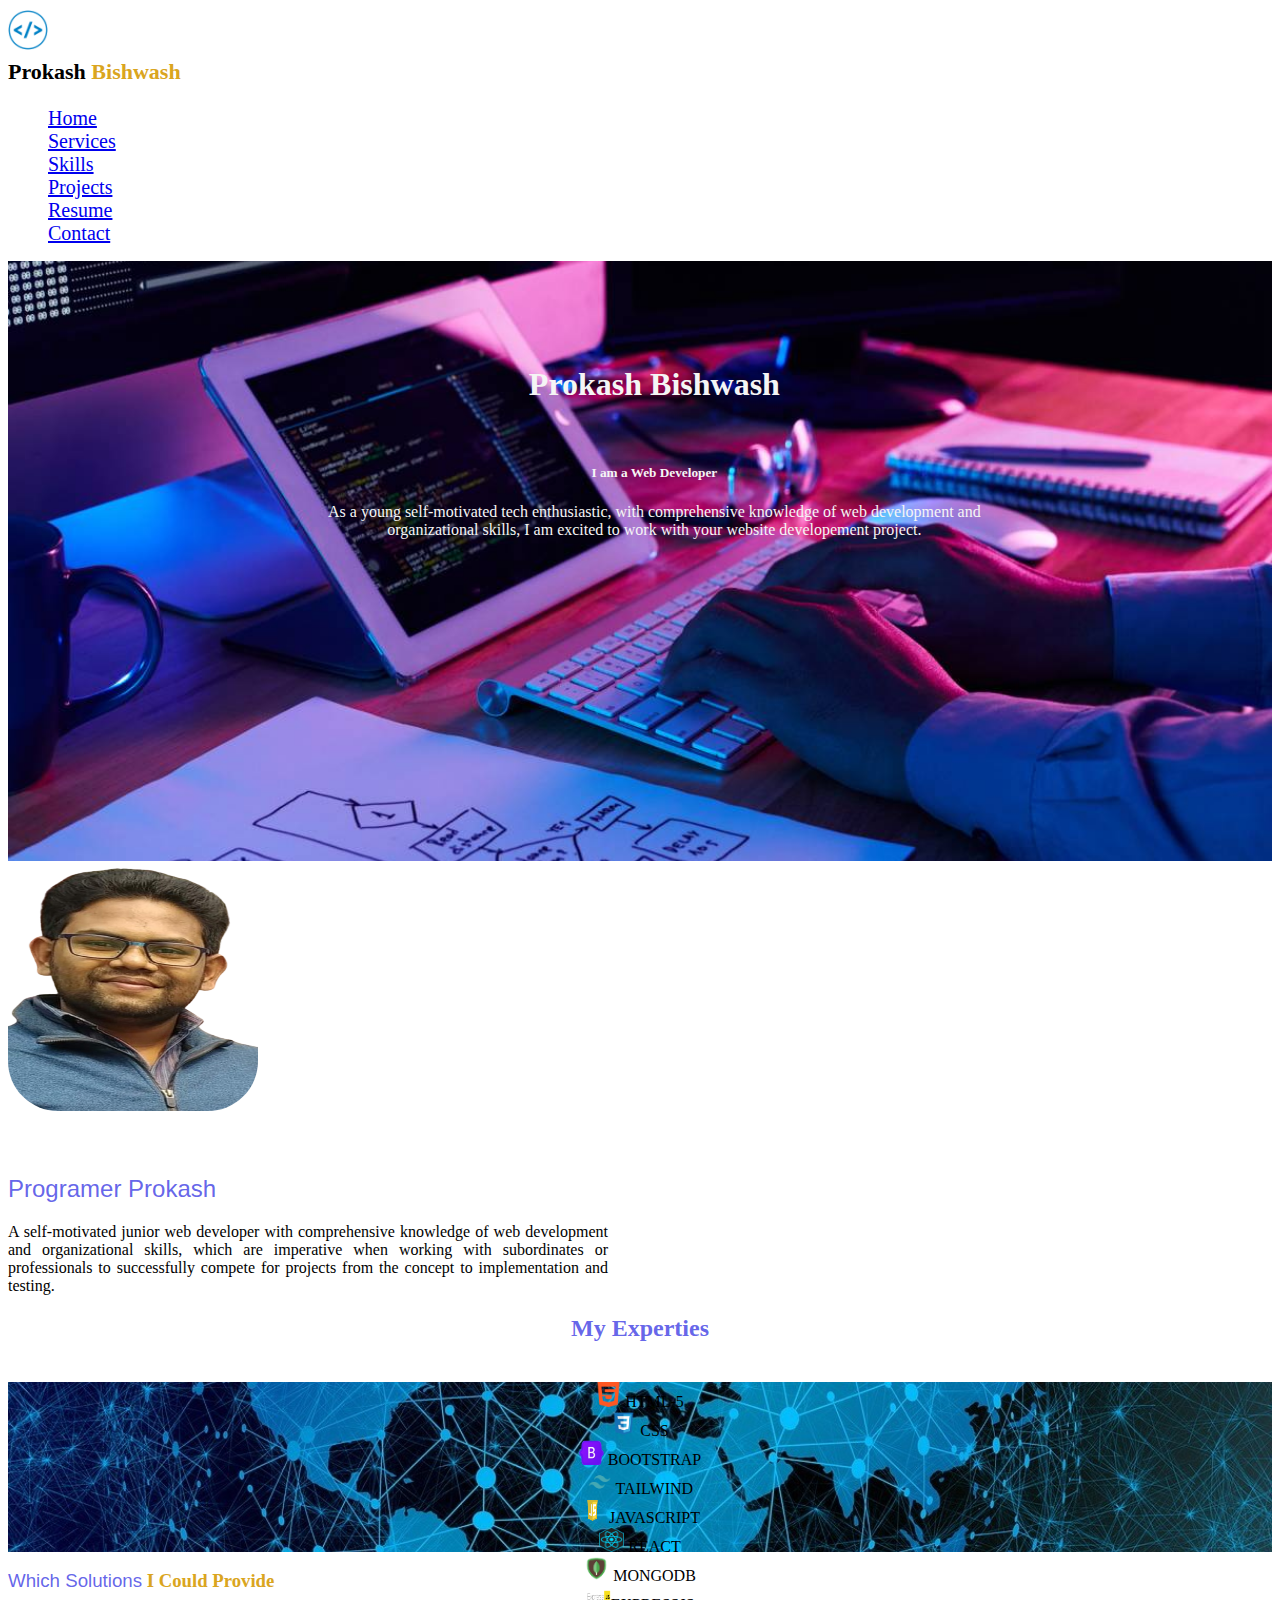
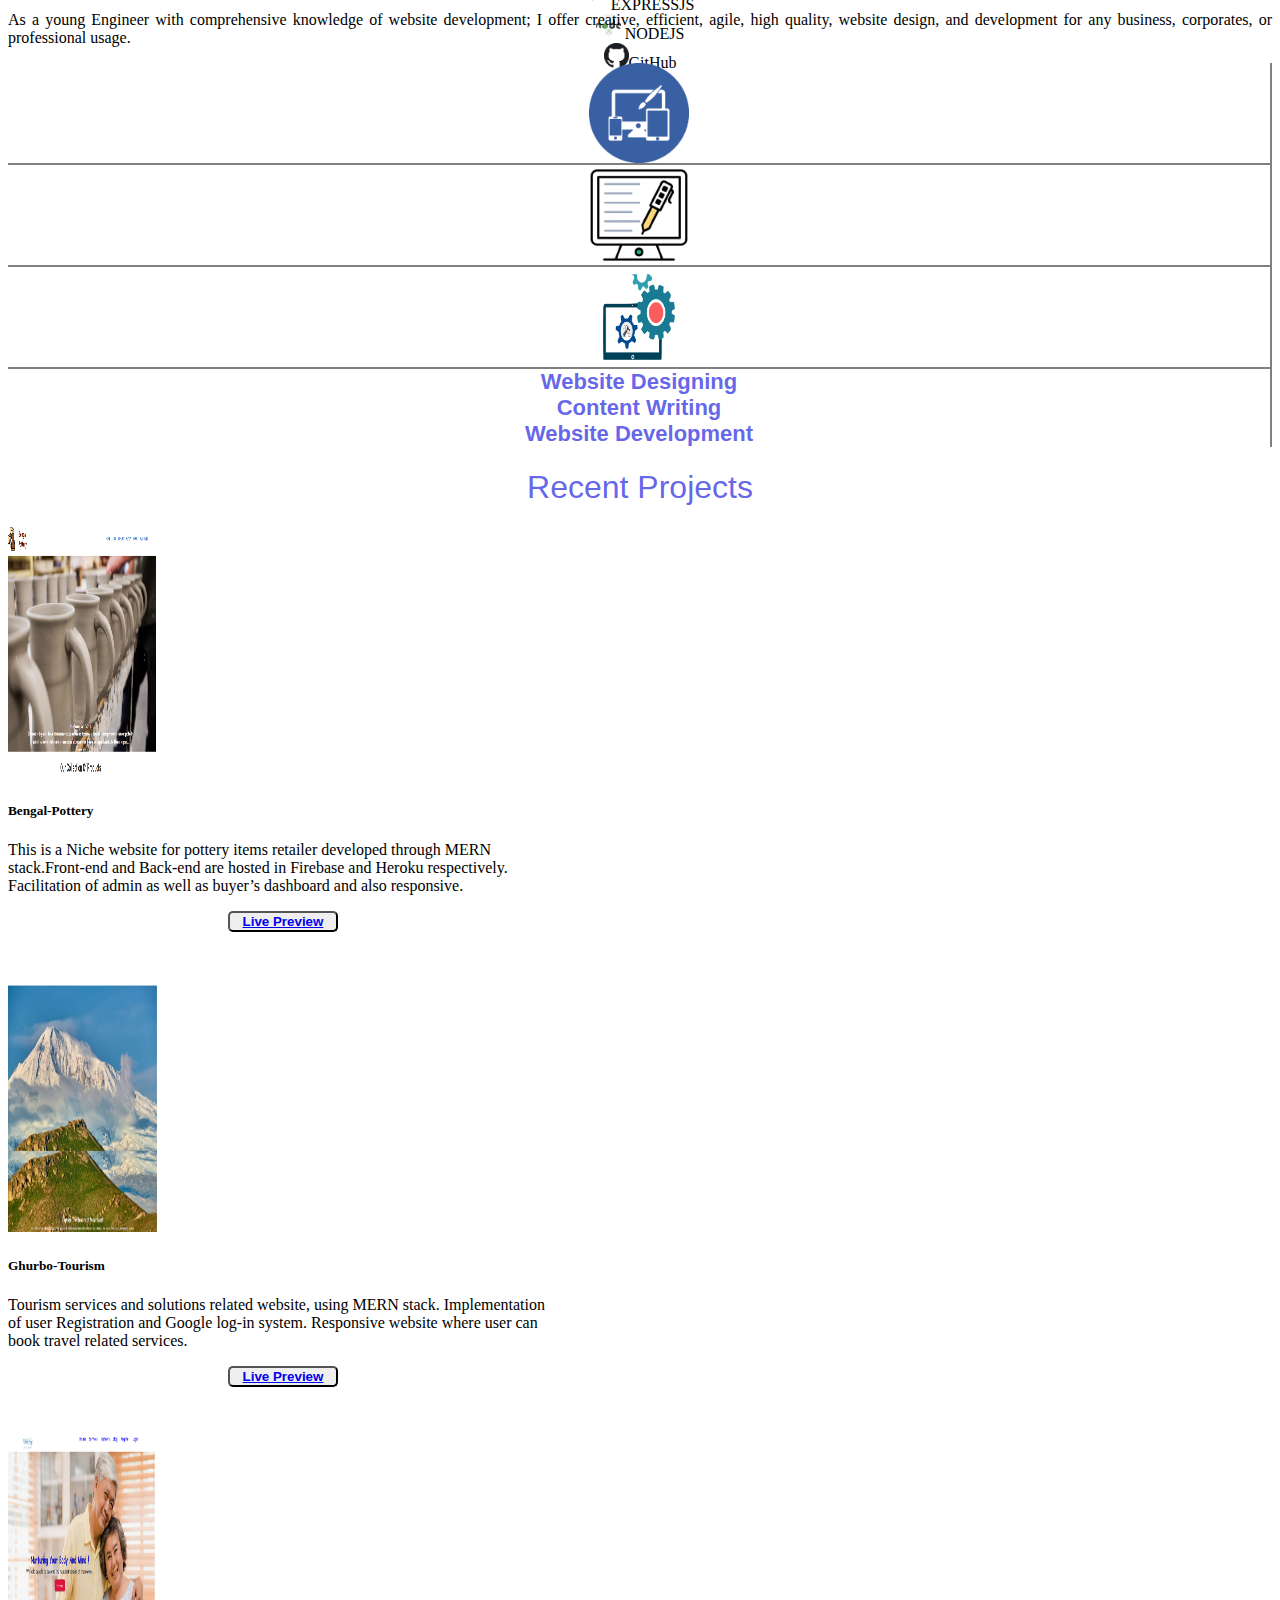
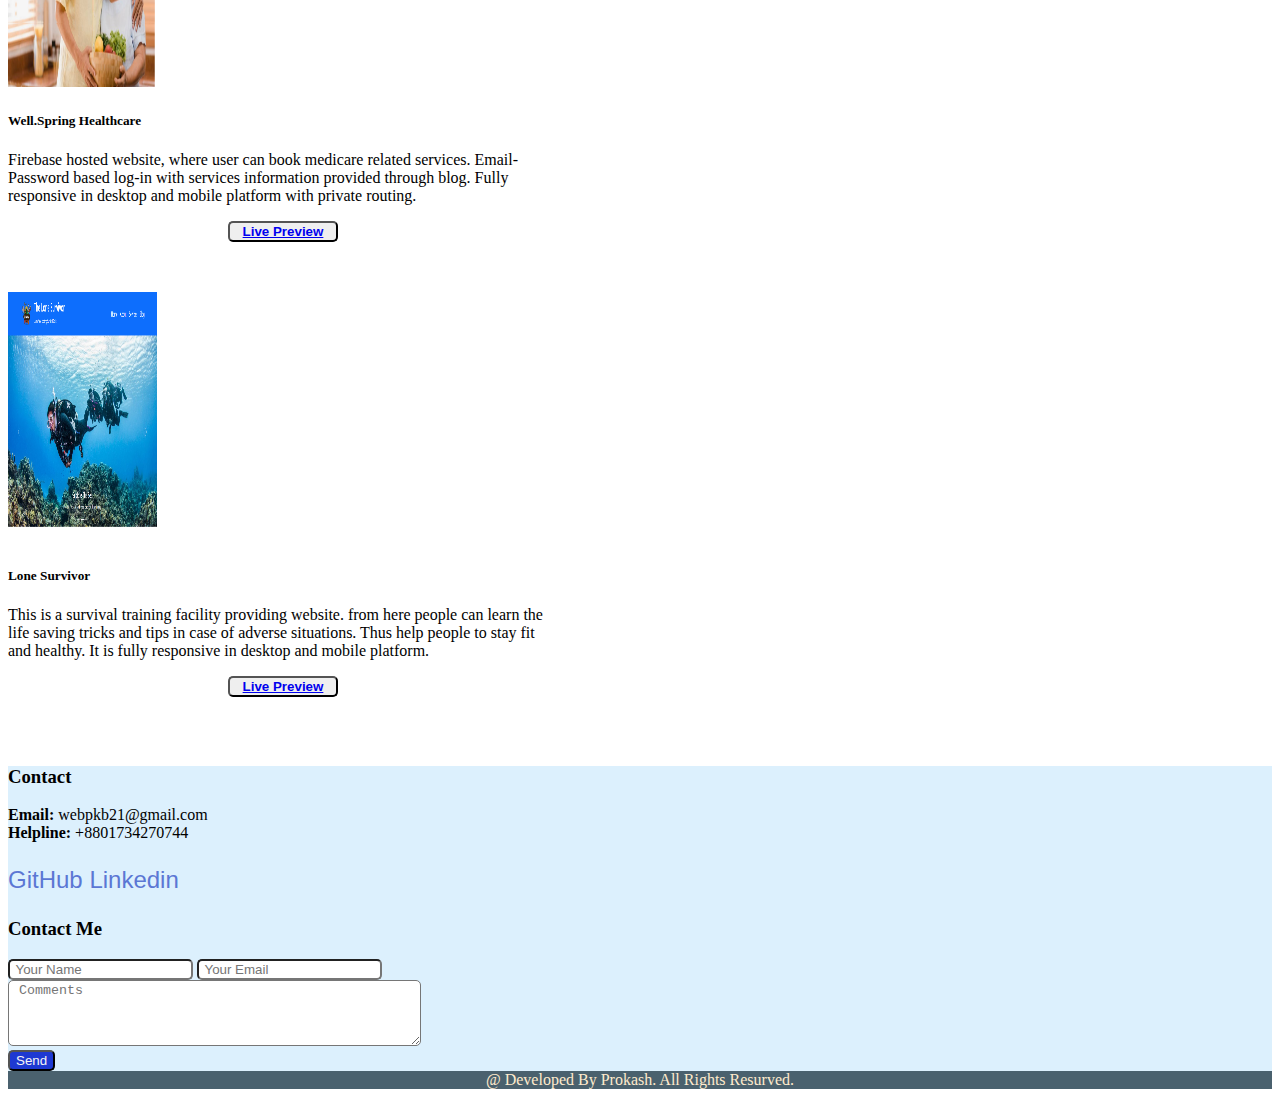
==== index.html @ af4b5c61 "first commit" ====
<!DOCTYPE html>
<html lang="en">

<head>
    <meta charset="UTF-8">
    <meta http-equiv="X-UA-Compatible" content="IE=edge">
    <meta name="viewport" content="width=device-width, initial-scale=1.0">
    <title>Portfolio</title>
    <!-- Bootstrap -->
    <link href="https://cdn.jsdelivr.net/npm/bootstrap@5.1.3/dist/css/bootstrap.min.css" rel="stylesheet"
        integrity="sha384-1BmE4kWBq78iYhFldvKuhfTAU6auU8tT94WrHftjDbrCEXSU1oBoqyl2QvZ6jIW3" crossorigin="anonymous">
    <!-- font-awesome -->
    <link rel="stylesheet" href="https://use.fontawesome.com/releases/v5.15.4/css/all.css"
        integrity="sha384-DyZ88mC6Up2uqS4h/KRgHuoeGwBcD4Ng9SiP4dIRy0EXTlnuz47vAwmeGwVChigm" crossorigin="anonymous">
    <!-- custom-css -->
    <link rel="stylesheet" href="style.css">
</head>

<body>
    <header class="">
        <section class="container  ">
            <div class="row my-2">
                <div class="d-flex justify-content-end  ">
                    <div class="col-lg-3 col-md-4 d-flex ">
                        <div>
                            <img class="logo"
                                src="img/png-transparent-web-development-web-design-software-development-web-developer-web-design-blue-angle-web-design-thumbnail-removebg-preview.png"
                                alt="">
                        </div>
                        <div>
                            <p class="dev-name">Prokash <span class="dev-surname">Bishwash</span></p>
                        </div>

                    </div>
                    <div class="col-lg-9 col-md-8">
                        <nav class="nav justify-content-end ">
                            <ul class="nav-list d-flex  ">
                                <li class="nav-item"><a href="#home" class="nav-link">Home</a></li>
                                <!-- <li class="nav-item"><a href="#" class="nav-link">About</a></li> -->
                                <li class="nav-item"><a href="#services" class="nav-link">Services</a></li>
                                <li class="nav-item"><a href="#skills" class="nav-link">Skills</a></li>
                                <li class="nav-item"><a href="#projects" class="nav-link">Projects</a></li>
                                <li class="nav-item"><a href="/RevisedResume.pdf" class="nav-link"
                                        download="RevisedResume">Resume</a>
                                </li>

                                <!-- <li class="nav-item"><a href="/RevisedResume.pdf" class="nav-link">Resume</a></li> -->
                                <li class="nav-item"><a href="#contact" class="nav-link">Contact</a></li>

                            </ul>
                        </nav>
                    </div>
                </div>
            </div>
        </section>
    </header>

    <!-- Introduction -->

    <section class=" banner" id="home">


        <div class="section-intro">
            <h1><strong>Prokash Bishwash</strong></h1><br>
            <h5>I am a Web Developer</h5>
            <p>As a young self-motivated tech enthusiastic, with comprehensive knowledge of web development and <br>
                organizational skills, I am excited to work with your website developement project.</p>
        </div>
        <!-- <p class="section-title-intro"> Junior Web Developer</p> -->

    </section>

    <!-- About -->
    <section id="about">
        <div class=" container my-5  ">
            <div class="row d-flex justify-content-center">
                <div class="col-lg-4 pt-4 ">
                    <div>
                        <img class="about-img" src="img/about.png" alt="">
                    </div>

                </div>
                <div class="col-lg-6 pt-4 about-text">
                    <h2 class="about-title"> Programer Prokash</h2>
                    <p style="width:600px">A self-motivated junior web developer with comprehensive knowledge of web
                        development and
                        organizational skills, which are imperative when working with subordinates or professionals to
                        successfully compete for projects from the concept to implementation and testing.</p>
                </div>
            </div>
        </div>
    </section>

    <!-- skills -->
    <section id="skills">

        <div class="">
            <h2 style=" text-align: center;padding-bottom: 20px;color: rgba(76, 76, 230, 0.863);">My Experties</h2>
            <div class="skill-bg">
                <div class=" container">
                    <div class="row row-cols-2 row-cols-lg-5 g-2 g-lg-3">
                        <div class="col">
                            <div class="p-3 border bg-light skill-field">
                                <img class="skill-icon" src="/img/html.png" alt="" /> HTML-5
                            </div>
                        </div>
                        <div class="col">
                            <div class="p-3 border bg-light skill-field">
                                <img class="skill-icon" src="/img/css-removebg-preview.png" alt="" /> CSS
                            </div>
                        </div>
                        <div class="col">
                            <div class="p-3 border bg-light skill-field">
                                <img class="skill-icon" src="/img/bs-removebg-preview.png" alt="" /> BOOTSTRAP
                            </div>
                        </div>
                        <div class="col">
                            <div class="p-3 border bg-light skill-field">
                                <img class="skill-icon" src="/img/tailwind-removebg-preview.png" alt="" /> TAILWIND
                            </div>
                        </div>
                        <div class="col">
                            <div class="p-3 border bg-light skill-field">
                                <img class="skill-icon" src="/img/js-removebg-preview.png" alt="" /> JAVASCRIPT
                            </div>
                        </div>
                        <div class="col">
                            <div class="p-3 border bg-light skill-field">
                                <img class="skill-icon" src="/img/react-removebg-preview.png" alt="" /> REACT
                            </div>
                        </div>
                        <div class="col">
                            <div class="p-3 border bg-light skill-field">
                                <img class="skill-icon" src="/img/mongodb-removebg-preview.png" alt="" /> MONGODB
                            </div>
                        </div>
                        <div class="col">
                            <div class="p-3 border bg-light skill-field">
                                <img class="skill-icon" src="/img/express-removebg-preview.png" alt="" />EXPRESSJS
                            </div>
                        </div>
                        <div class="col">
                            <div class="p-3 border bg-light skill-field">
                                <img class="skill-icon" src="/img/node-removebg-preview.png" alt="" /> NODEJS
                            </div>
                        </div>
                        <div class="col">
                            <div class="p-3 border bg-light skill-field">
                                <img class="skill-icon" src="/img/git.png" alt="" />GitHub
                            </div>
                        </div>
                    </div>
                </div>
                <div>

                </div>
            </div>
        </div>
    </section>

    <!-- services -->
    <section id="services">
        <div class="container">


            <div class=" row">
                <div class="d-flex m-5">
                    <div class="col-md-6 mt-5">
                        <h3> <span class="about-title">Which Solutions</span> <span class="dev-surname">I Could
                                Provide</span></h3>
                        <p class="text-start ">As a young Engineer with comprehensive knowledge of website development;
                            I offer creative, efficient, agile, high quality, website design, and development for any
                            business, corporates, or professional usage. </p>
                    </div>
                    <div class="col-md-6 ms-4">
                        <div class="row">

                            <div class="col-lg-4 p-img"><img class="service-img"
                                    src="/img/dynamic-website-designing-removebg-preview.png" alt="" /></div>
                            <div class="col-lg-4 p-img"><img class="service-img" src="/img/content-removebg-preview.png"
                                    alt="" /></div>
                            <div class="col-lg-4 p-img-middle p-img"><img class="service-img"
                                    src="/img/web-dev-removebg-preview.png" alt="" /></div>
                            <div class="col-lg-4 p-img-middle">Website Designing</div>
                            <div class="col-lg-4 p-img-middle">Content Writing</div>
                            <div class="col-lg-4 p-img-middle">Website Development</div>


                        </div>
                    </div>
                </div>
            </div>
        </div>
        </div>
    </section>

    <!-- My projetcs -->
    <section id="projects">
        <div class="container">
            <h1 span class="about-title skill-title">Recent Projects</h1>
            <div class="row row-cols-1 row-cols-md-2 g-4 my-5">
                <div class="col">
                    <div class="card ">
                        <img class="img-fluid w-100 project-img"
                            src="/img/projects/screenshot-bengal-pottery.web.app-2021.11.29-21_06_25.png"
                            class="card-img-top" alt="...">
                        <div class="card-body">
                            <h5 class="card-title">Bengal-Pottery</h5>
                            <p class="card-text"> This is a Niche website for pottery items retailer developed through
                                MERN stack.Front-end and Back-end are hosted in Firebase and Heroku respectively.
                                Facilitation of admin as well as buyer’s dashboard and also responsive.</p>
                        </div>

                        <!-- <button class="btn btn-success" onclick="https://bengal-pottery.web.app/">Live Preview</button> -->
                        <button class="project-btn"> <a href="https://bengal-pottery.web.app/">Live Preview</a>
                        </button>

                        <!-- <div class="project-btn">
                            <button>Live Preview</button>
                        </div> -->
                    </div>
                </div>
                <div class="col">
                    <div class="card ">
                        <img class="img-fluid w-100 project-img"
                            src="/img/projects/screenshot-ghurbo-client.web.app-2021.11.29-21_28_15.png"
                            class="card-img-top" alt="...">
                        <div class="card-body">
                            <h5 class="card-title">Ghurbo-Tourism</h5>
                            <p class="card-text"> Tourism services and solutions related website, using MERN stack.
                                Implementation of user Registration and Google log-in system. Responsive website where
                                user can book travel related services. </p>
                        </div>

                        <!-- <button class="btn btn-success" onclick="https://bengal-pottery.web.app/">Live Preview</button> -->
                        <button class="project-btn"> <a href="https://ghurbo-client.web.app/">Live Preview</a>
                        </button>

                        <!-- <div class="project-btn">
                            <button>Live Preview</button>
                        </div> -->
                    </div>
                </div>
                <div class="col">
                    <div class="card ">
                        <img class="img-fluid w-100 project-img"
                            src="/img/projects/screenshot-assignment-10-36550.web.app-2021.11.29-21_27_43.png"
                            class="card-img-top" alt="...">
                        <div class="card-body">
                            <h5 class="card-title">Well.Spring Healthcare</h5>
                            <p class="card-text"> Firebase hosted website, where user can book medicare related
                                services. Email-Password based log-in with services information provided through blog.
                                Fully responsive in desktop and mobile platform with private routing. </p>
                        </div>

                        <!-- <button class="btn btn-success" onclick="https://bengal-pottery.web.app/">Live Preview</button> -->
                        <button class="project-btn"> <a href="https://assignment-10-36550.web.app/">Live Preview</a>
                        </button>

                        <!-- <div class="project-btn">
                            <button>Live Preview</button>
                        </div> -->
                    </div>
                </div>
                <div class="col">
                    <div class="card ">
                        <img class="img-fluid w-100 project-img"
                            src="/img/projects/screenshot-wizardly-torvalds-6a444e.netlify.app-2021.11.29-21_32_55.png"
                            class="card-img-top" alt="...">
                        <div class="card-body">
                            <h5 class="card-title">Lone Survivor</h5>
                            <p class="card-text"> This is a survival training facility providing website. from here
                                people can learn the life saving tricks and tips in case of adverse situations. Thus
                                help people to stay fit and healthy. It is fully responsive in desktop and mobile
                                platform.</p>
                        </div>

                        <!-- <button class="btn btn-success" onclick="https://bengal-pottery.web.app/">Live Preview</button> -->
                        <button class="project-btn"> <a href="https://wizardly-torvalds-6a444e.netlify.app/">Live
                                Preview</a>
                        </button>

                        <!-- <div class="project-btn">
                            <button>Live Preview</button>
                        </div> -->
                    </div>
                </div>

            </div>
        </div>


        <!-- Footer -->
        <section id="contact">
            <div class="footer-container">
                <div class=" container  ">
                    <div class="row">

                        <div class="col-lg-6 pt-4">
                            <h3>Contact</h3>
                            <p>
                                <strong>Email:</strong> webpkb21@gmail.com<br />
                                <strong> Helpline:</strong> +8801734270744
                            </p>
                            <p class="footer-social-media ">
                                <span class="align-middle"> <a class="profile-link"
                                        href="https://github.com/pokhbis">GitHub</a> </span>

                                <span class=""> <a class="profile-link"
                                        href="https://www.linkedin.com/in/prokash-bishwash-31932418b/">Linkedin</a>
                                </span>
                            </p>
                        </div>
                        <div class="col-lg-6 pt-4">
                            <div class="">

                                <h3>Contact Me</h3>
                                <div>
                                    <form method="POST" enctype="text/plain"
                                        action="https://formsubmit.co/webpkb@gmail.com">
                                        <input class="footer-input mt-1" type="text" name="" id=""
                                            placeholder=" Your Name" required />
                                        <input class="footer-input mt-1" type="email" name="" id=""
                                            placeholder=" Your Email" required />
                                    </form>
                                </div>

                                <div>
                                    <textarea class="footer-input mt-1" id="w3review" name="w3review" rows="4" cols="49"
                                        placeholder=" Comments"></textarea>
                                </div>
                                <button class="contact-btn mb-2">Send</button>
                            </div>
                        </div>



                    </div>
                </div>
            </div>
            <div class="footer-end pb-3"> @ Developed By Prokash. All Rights Resurved.</div>
            </div>
        </section>


        <!-- Js -->
        <script src="https://cdn.jsdelivr.net/npm/bootstrap@5.1.3/dist/js/bootstrap.bundle.min.js"
            integrity="sha384-ka7Sk0Gln4gmtz2MlQnikT1wXgYsOg+OMhuP+IlRH9sENBO0LRn5q+8nbTov4+1p"
            crossorigin="anonymous"></script>
</body>

</html>
---- style.css ----
.header-link{
    text-decoration: none;
}
.logo{
    height: 40px;
    width: 40px;
    margin-top: 2px;
}
.nav-item{
    font-size: 20px;
    font-weight: 500;
    cursor: pointer;
    text-decoration: none;
}
.header-options:hover{
    color:rgb(20, 19, 19);
}
.nav-list{
    list-style-type: none;
}
.dev-name{
margin-top: 5px;
font-size: 22px;
font-weight: 600;
}
.dev-surname{
    color: goldenrod;
}

  .banner{
    width: 100%; 
    height: 600px;
    background-image: url(img/banner\ \(1\).jpg);
    background-repeat: no-repeat;
    background-position: center;
    background-size: cover;
   
  }
  .section-intro{
    text-align:center;
    color:whitesmoke;
    font-weight: 400;
    margin: 0;
    position: absolute;
    top: 50%;
    -ms-transform: translateY(-50%);
    transform: translateY(-50%);
    margin-left: 25%;
  }
  .footer-container{
    background-color: rgb(220, 240, 253);
}


.footer-social-media{
    list-style: none;
    font-size: 24px;
    font-weight: 400;
    font-family:Verdana, Geneva, Tahoma, sans-serif;
}
.icon-img{
    width: 30px;
    height: 30px;
    cursor: pointer;
}

.footer-input{
border-radius: 5px;
}
.footer-end{
    text-align: center;
    background-color: rgb(74, 97, 110);
    color: blanchedalmond;
}
.profile-link{
    text-decoration: none;
    color: rgb(91, 119, 212);
    cursor: pointer;
}

.contact-btn{
    color:whitesmoke;
    background-color: rgb(30, 57, 210);
    border-radius: 5px;
}
.about-img{
    width: 250px;
    height: 250px;
    border-radius: 20%;
    margin-bottom: 10px;
}
.about-title{
    font-family:Verdana, Geneva, Tahoma, sans-serif;
    font-weight: 500;
color: rgba(76, 76, 230, 0.863);
}
.about-text{
    margin-top: 50px;
    text-align: justify;
}
.skill-title{
    text-align: center;
}
.icon-img{
    width: 20px;
    height: 20px;
}

.skill-icon{
    width: 25px;
    height: 25px;
}
.skill-field{
    text-align: center;
    transition: 0.5s;
}

.skill-field:hover{
box-shadow: 2px 5px 7px gray;
}
.skill-bg{
    width: 100%; 
    height: 170px;
    background-image: url(img/Meaningful-Connectivity.jpg);
    background-repeat: no-repeat;
    background-position: center;
    background-size: cover;
}
.p-img{
    border-bottom: 2px solid gray;
    border-right: 2px solid gray;
  
}
.p-img-middle{
    font-size: 22px;
    font-weight: 600;
    font-family: Verdana, Geneva, Tahoma, sans-serif;
    color:  rgba(76, 76, 230, 0.863);
    text-align: center;
   cursor: pointer;
    border-right: 2px solid gray;
}
.service-img{
    width: 100px;
    height: 100px;
    display: block;
  margin-left: auto;
  margin-right: auto;
  cursor: pointer;
}
.text-start{
    text-align: justify;
}
.project-img{
    width: 150px;
    height: 250px;
}
.project-btn{
    color:whitesmoke;
    border-radius: 5px;
    text-align: center;  
    width: 20%;
    margin-left: 40%;
    margin-right: 40%;
    text-decoration-style: none;
    font-weight: 600;
}
.card{
    padding-bottom: 5px;
    width: 550px;
    height: 450px;
}
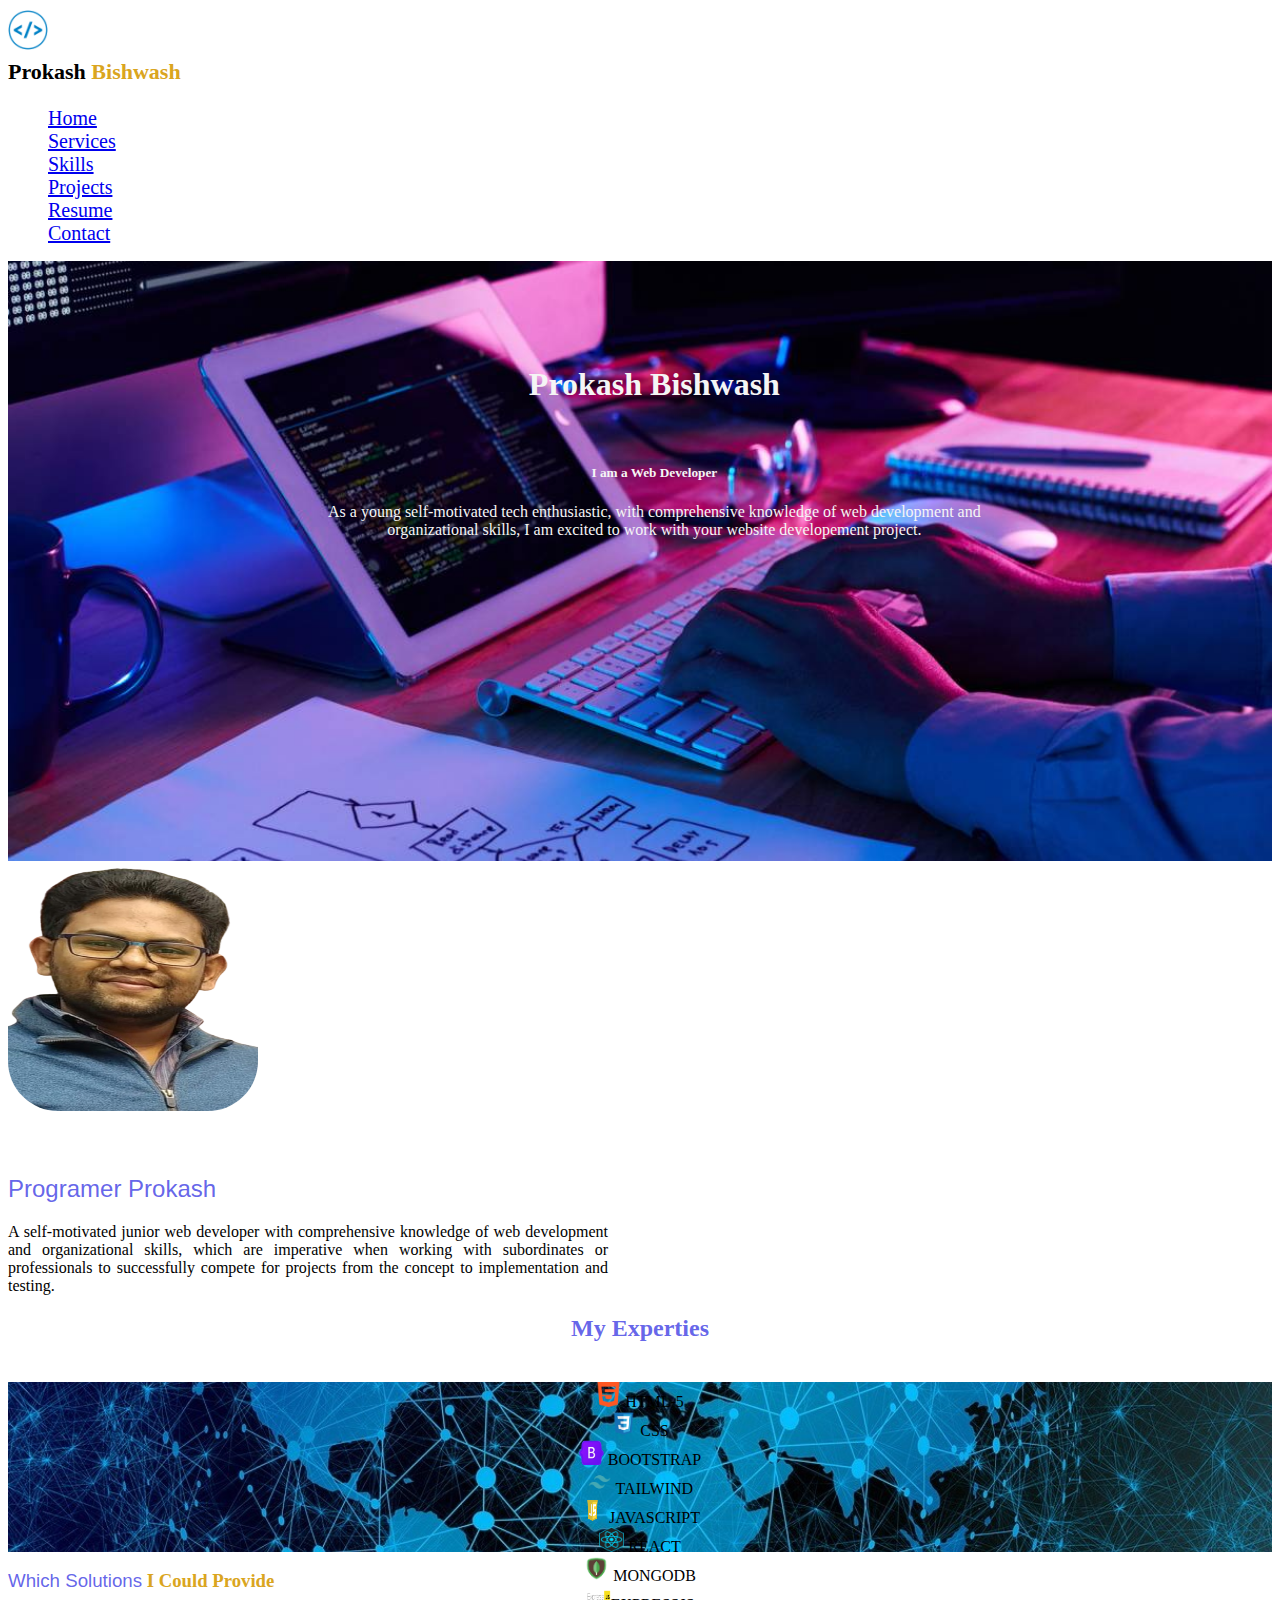
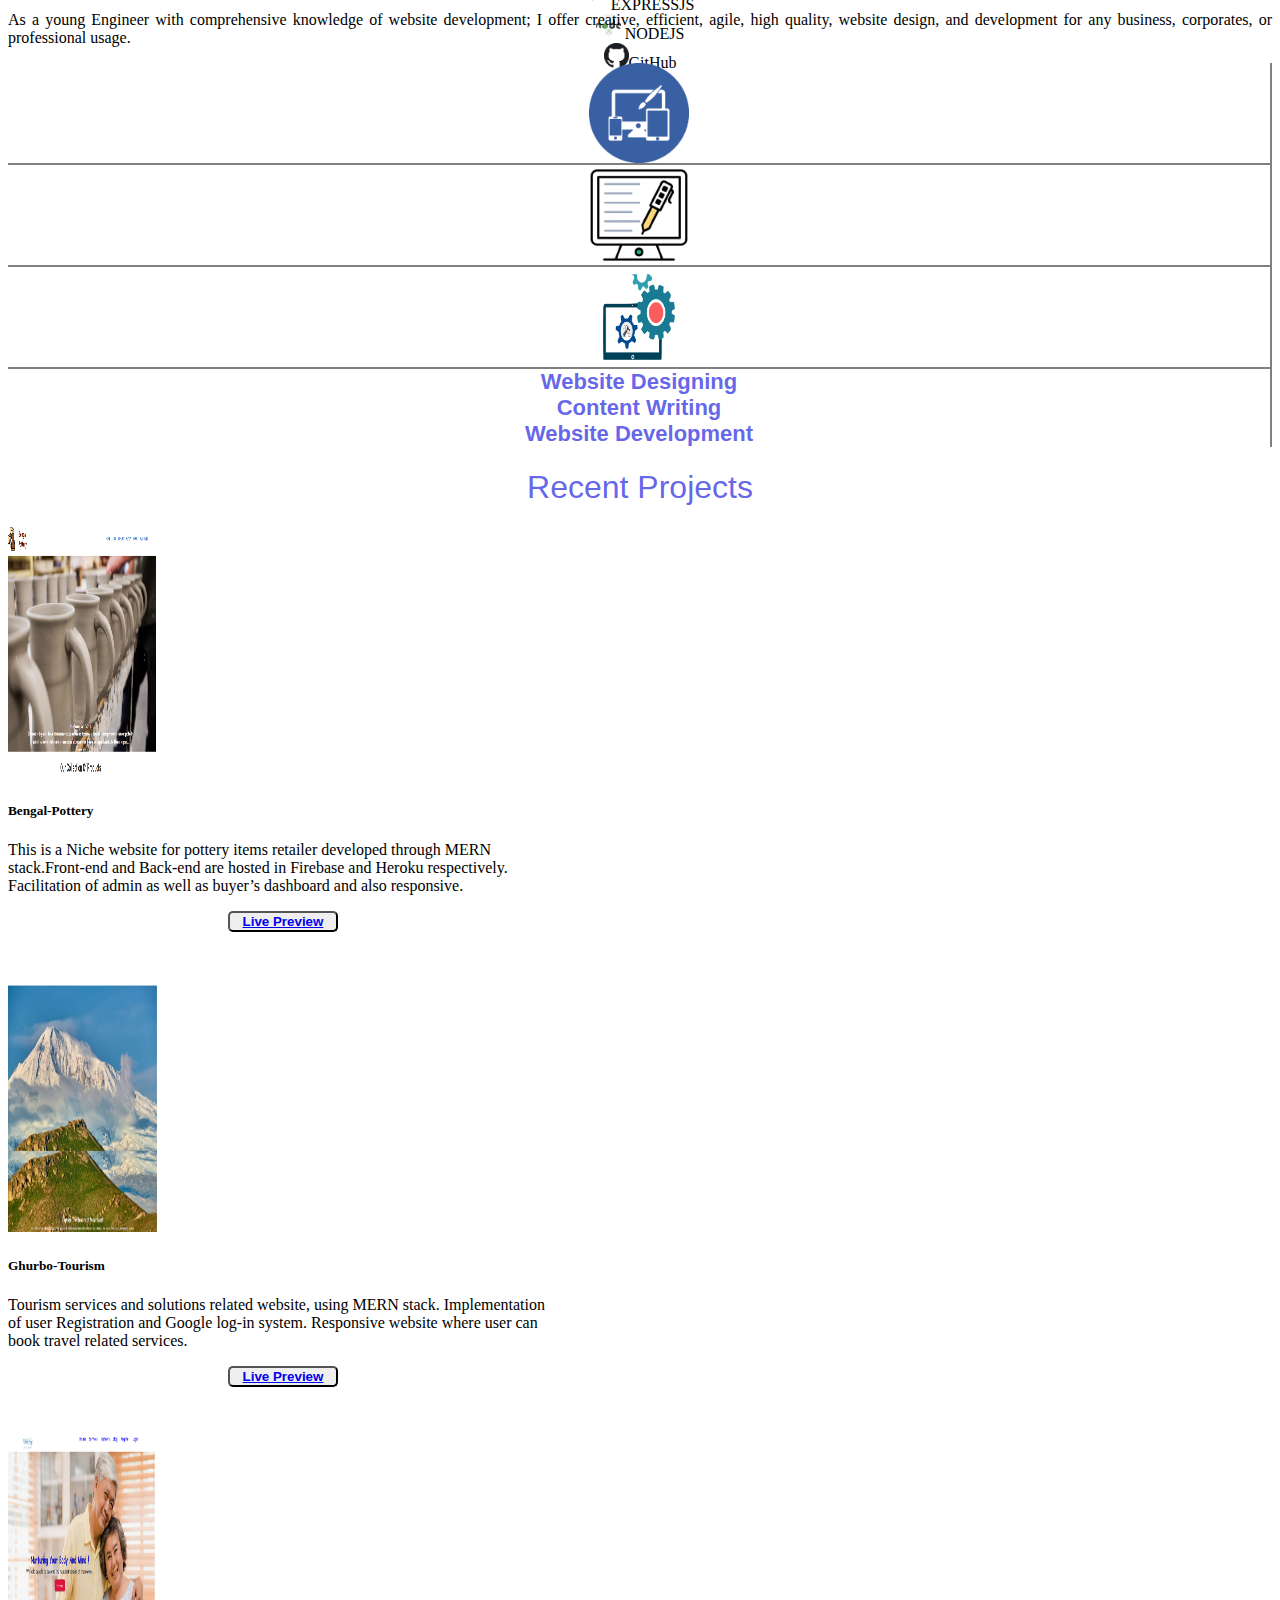
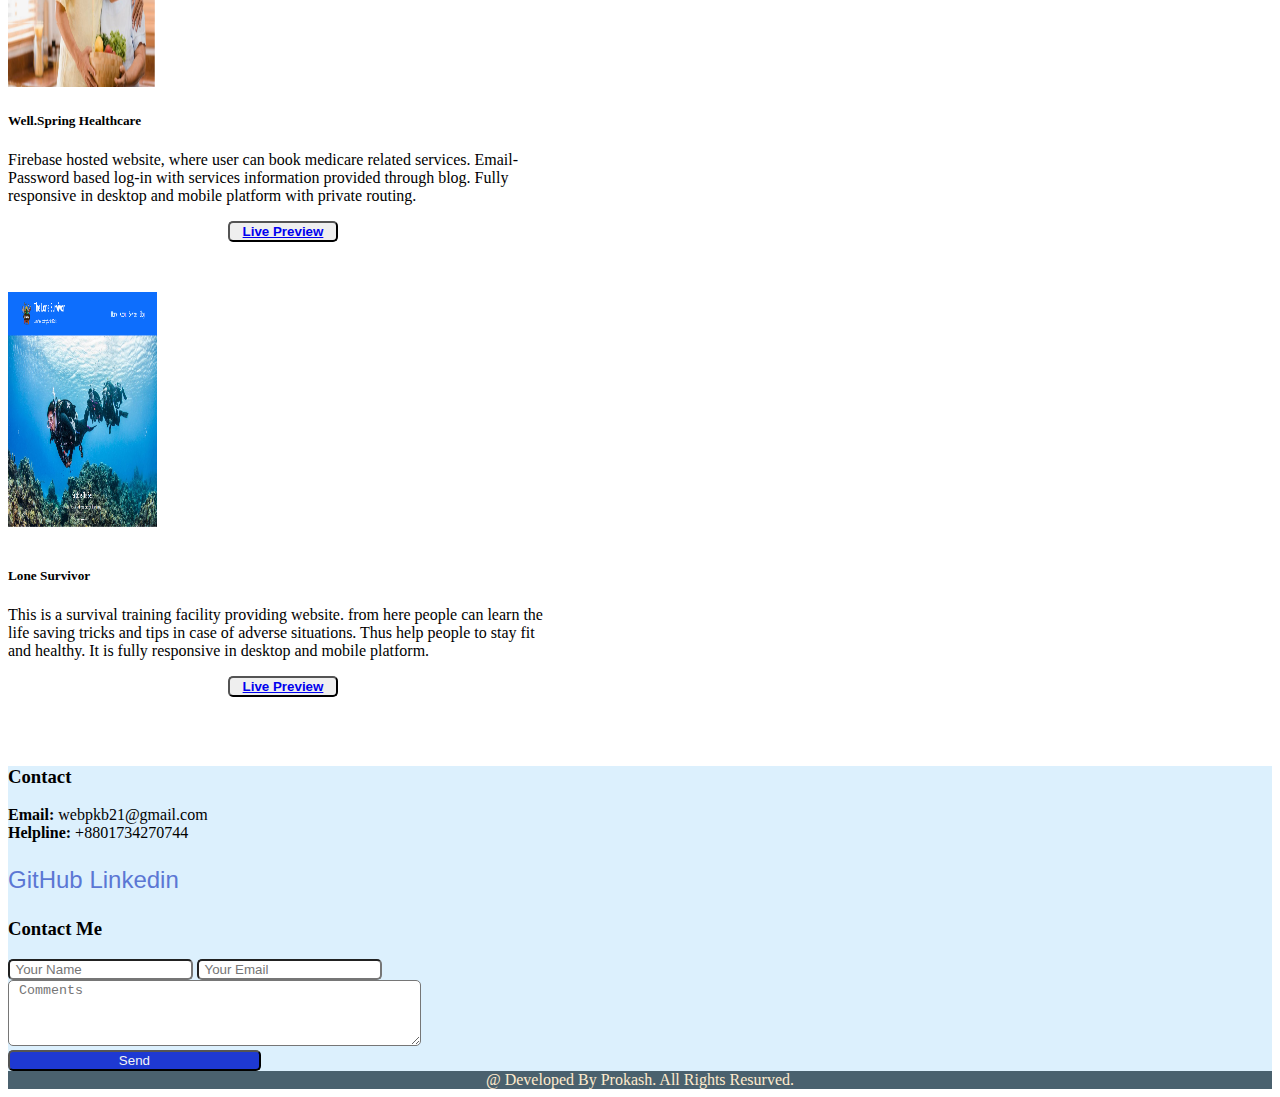
==== commit ec22888b: "contact-form" ====
--- a/index.html
+++ b/index.html
@@ -316,8 +316,7 @@
 
                                 <h3>Contact Me</h3>
                                 <div>
-                                    <form method="POST" enctype="text/plain"
-                                        action="https://formsubmit.co/webpkb@gmail.com">
+                                    <form method="POST" action="https://formspree.io/f/xeqnjlzk">
                                         <input class="footer-input mt-1" type="text" name="" id=""
                                             placeholder=" Your Name" required />
                                         <input class="footer-input mt-1" type="email" name="" id=""
--- a/style.css
+++ b/style.css
@@ -82,6 +82,7 @@
     color:whitesmoke;
     background-color: rgb(30, 57, 210);
     border-radius: 5px;
+    width: 20%;
 }
 .about-img{
     width: 250px;
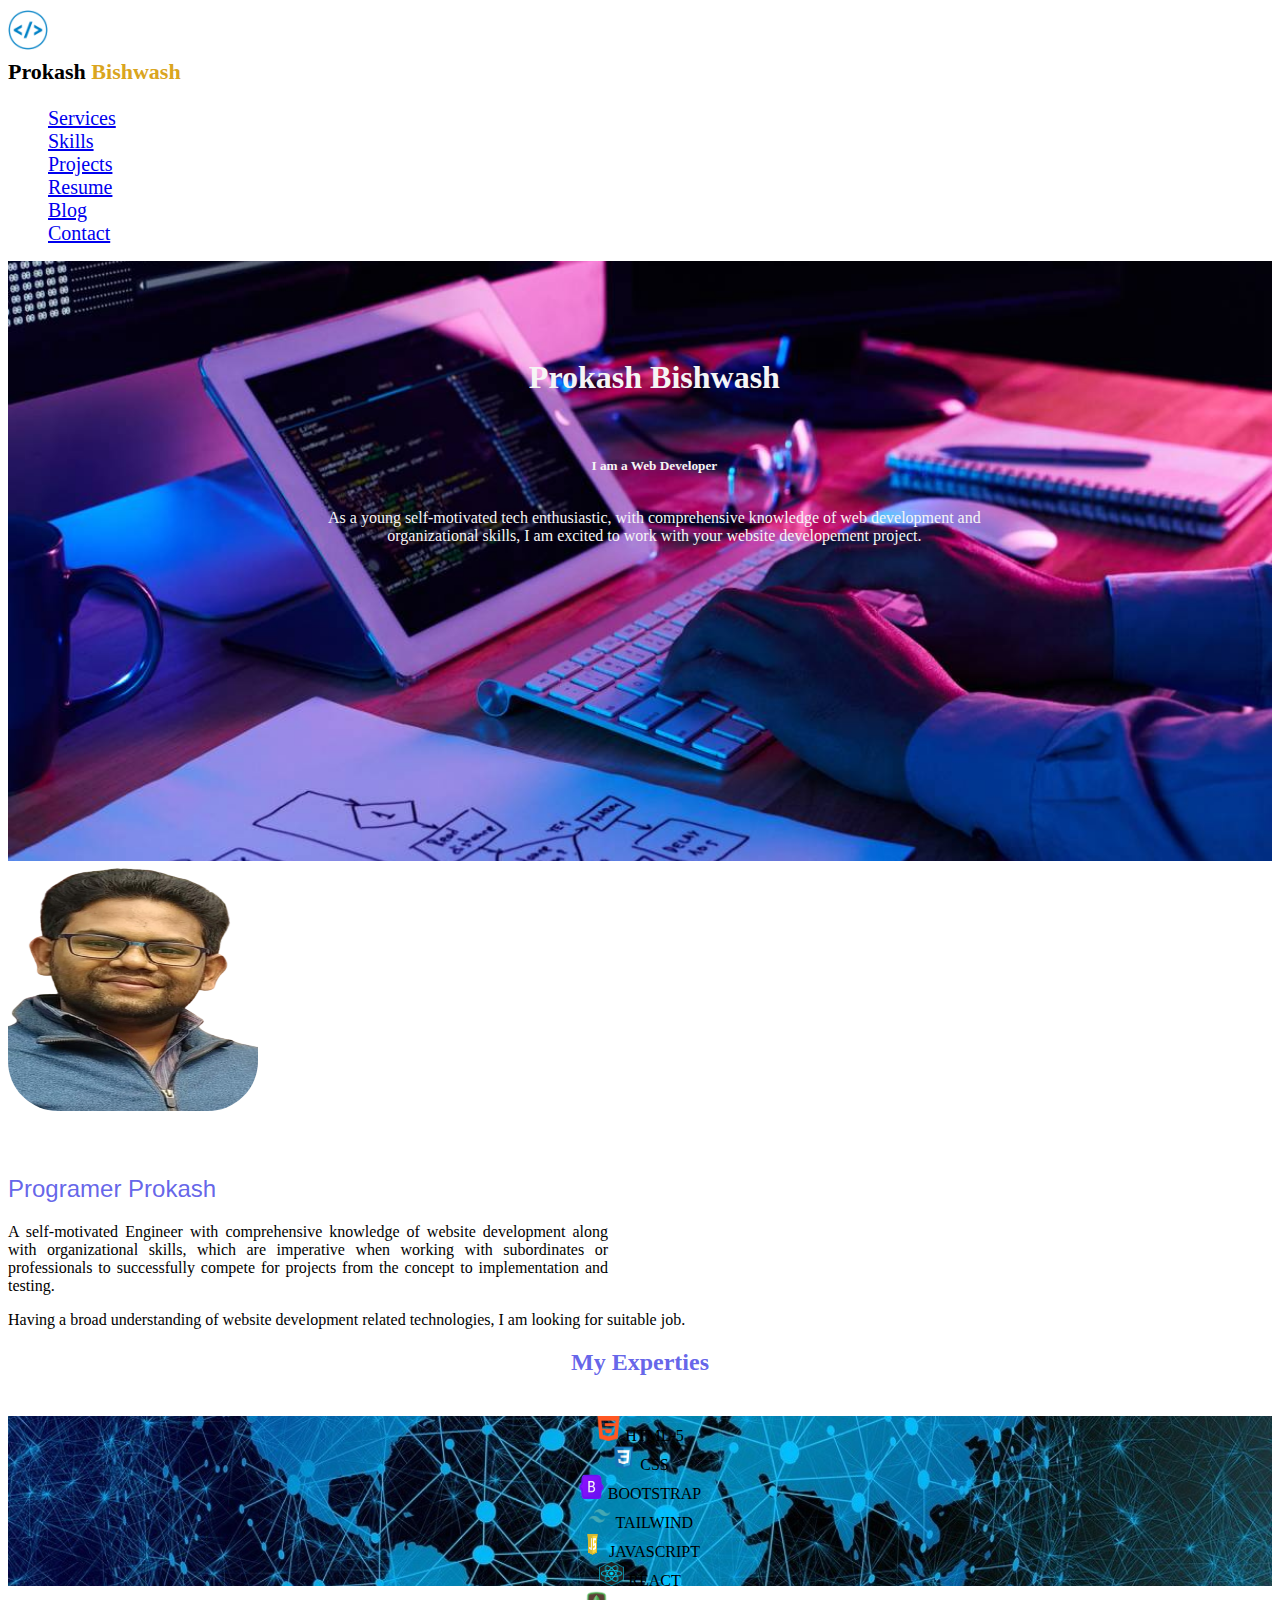
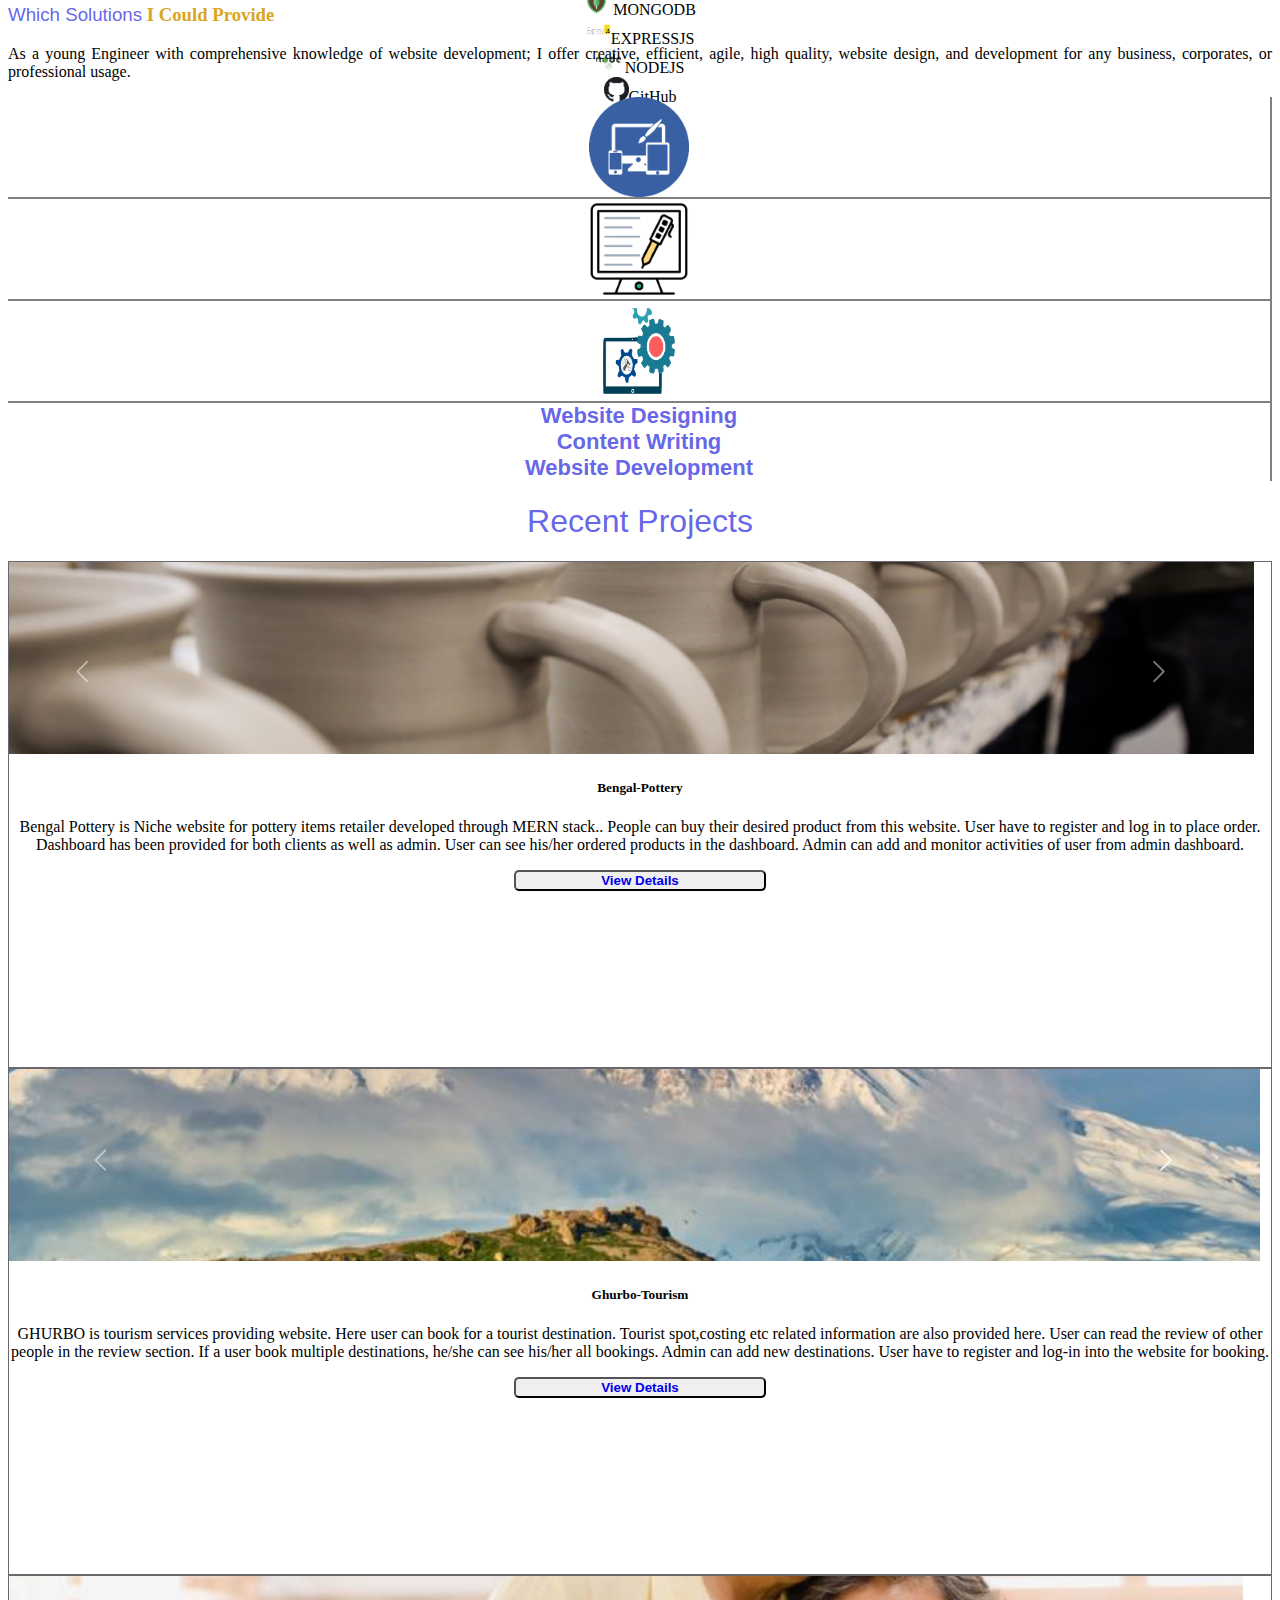
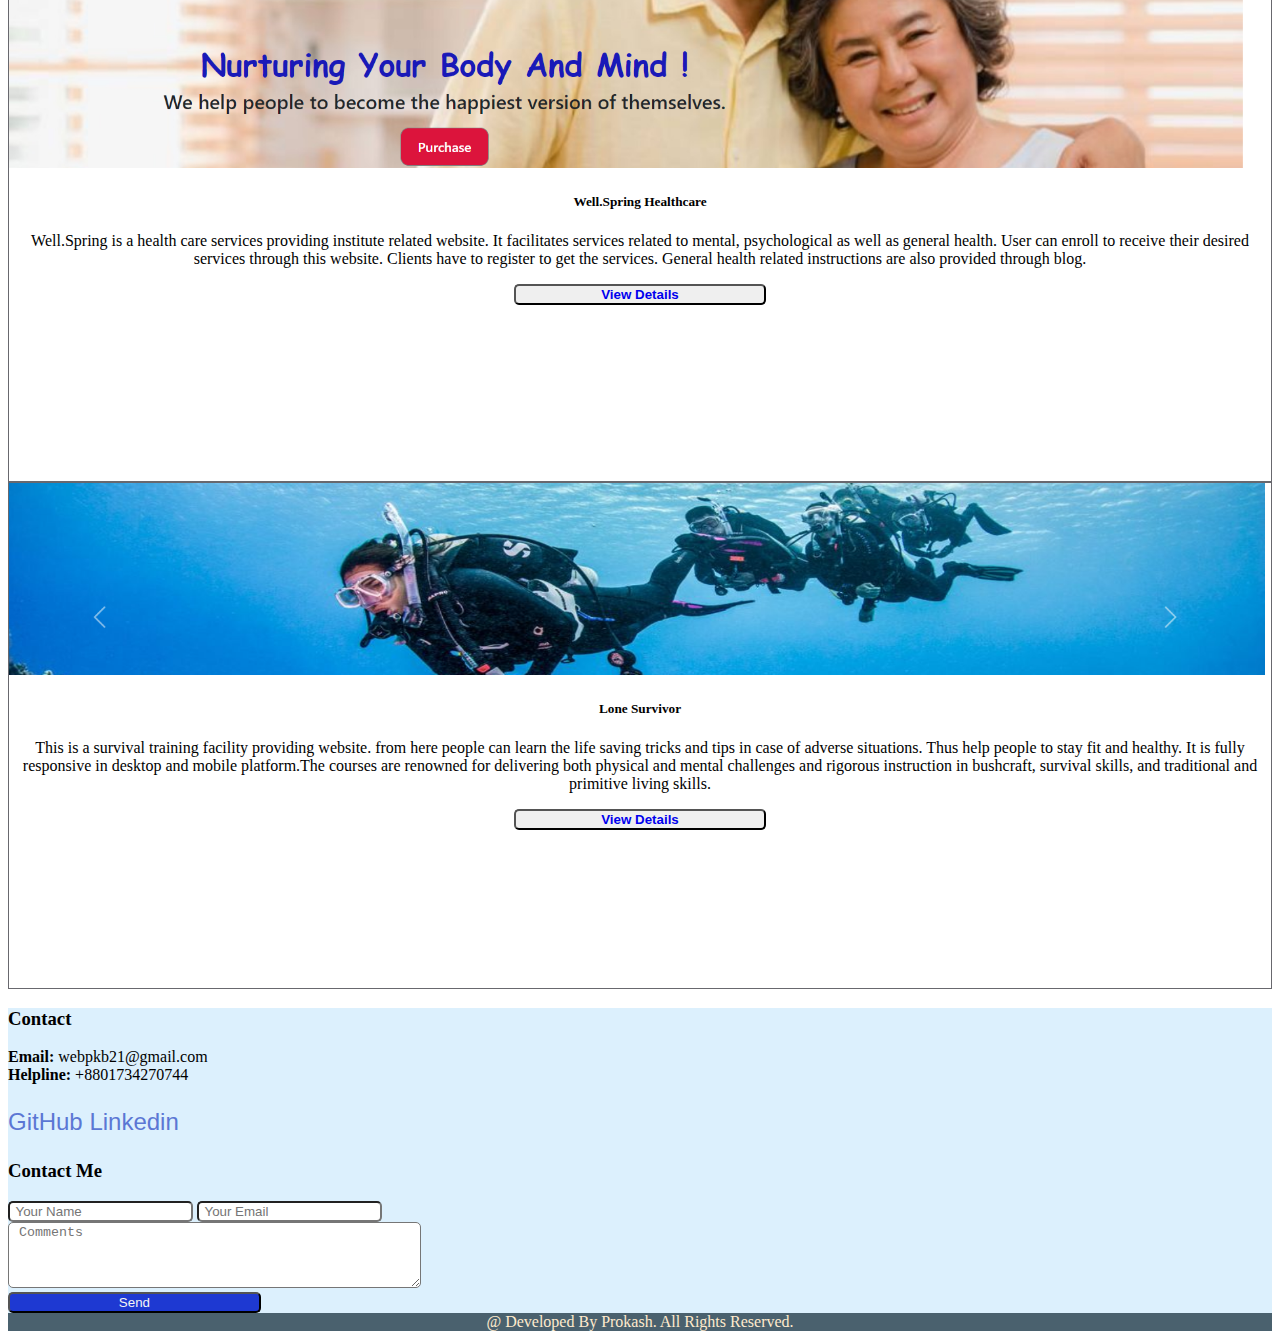
==== commit 30038f63: "revised portfolio" ====
--- a/index.html
+++ b/index.html
@@ -18,39 +18,41 @@
 
 <body>
     <header class="">
-        <section class="container  ">
-            <div class="row my-2">
-                <div class="d-flex justify-content-end  ">
-                    <div class="col-lg-3 col-md-4 d-flex ">
-                        <div>
-                            <img class="logo"
-                                src="img/png-transparent-web-development-web-design-software-development-web-developer-web-design-blue-angle-web-design-thumbnail-removebg-preview.png"
-                                alt="">
-                        </div>
-                        <div>
-                            <p class="dev-name">Prokash <span class="dev-surname">Bishwash</span></p>
-                        </div>
-
-                    </div>
-                    <div class="col-lg-9 col-md-8">
-                        <nav class="nav justify-content-end ">
-                            <ul class="nav-list d-flex  ">
-                                <li class="nav-item"><a href="#home" class="nav-link">Home</a></li>
-                                <!-- <li class="nav-item"><a href="#" class="nav-link">About</a></li> -->
-                                <li class="nav-item"><a href="#services" class="nav-link">Services</a></li>
-                                <li class="nav-item"><a href="#skills" class="nav-link">Skills</a></li>
-                                <li class="nav-item"><a href="#projects" class="nav-link">Projects</a></li>
-                                <li class="nav-item"><a href="/RevisedResume.pdf" class="nav-link"
-                                        download="RevisedResume">Resume</a>
-                                </li>
-
-                                <!-- <li class="nav-item"><a href="/RevisedResume.pdf" class="nav-link">Resume</a></li> -->
-                                <li class="nav-item"><a href="#contact" class="nav-link">Contact</a></li>
-
-                            </ul>
-                        </nav>
-                    </div>
-                </div>
+        <!-- Header -->
+        <section>
+            <div class="container">
+                <nav class="navbar navbar-light bg-light">
+                    <div class="container-fluid">
+                        <div class="col-lg-3 col-md-4 d-flex ">
+                            <div>
+                                <img class="logo"
+                                    src="img/png-transparent-web-development-web-design-software-development-web-developer-web-design-blue-angle-web-design-thumbnail-removebg-preview.png"
+                                    alt="">
+                            </div>
+                            <div>
+                                <p class="dev-name">Prokash <span class="dev-surname">Bishwash</span></p>
+                            </div>
+                        </div>
+                        <div class="col-lg-9 col-md-8">
+                            <nav class="nav justify-content-end ">
+                                <ul class="nav-list d-flex  ">
+
+
+                                    <li class="nav-item"><a href="#services" class="nav-link">Services</a></li>
+                                    <li class="nav-item"><a href="#skills" class="nav-link">Skills</a></li>
+                                    <li class="nav-item"><a href="#projects" class="nav-link">Projects</a></li>
+                                    <li class="nav-item"><a href="/RevisedResume.pdf" class="nav-link"
+                                            download="RevisedResume">Resume</a>
+                                    </li>
+                                    <li class="nav-item"><a href="blog.html" class="nav-link">Blog</a></li>
+
+                                    <li class="nav-item"><a href="#contact" class="nav-link">Contact</a></li>
+
+                                </ul>
+                            </nav>
+                        </div>
+                    </div>
+                </nav>
             </div>
         </section>
     </header>
@@ -61,9 +63,13 @@
 
 
         <div class="section-intro">
-            <h1><strong>Prokash Bishwash</strong></h1><br>
-            <h5>I am a Web Developer</h5>
-            <p>As a young self-motivated tech enthusiastic, with comprehensive knowledge of web development and <br>
+            <div class="banner-title">
+                <h1><strong>Prokash Bishwash</strong></h1><br>
+                <h5>I am a Web Developer</h5>
+            </div>
+
+            <p class="banner-text">As a young self-motivated tech enthusiastic, with comprehensive knowledge of web
+                development and <br>
                 organizational skills, I am excited to work with your website developement project.</p>
         </div>
         <!-- <p class="section-title-intro"> Junior Web Developer</p> -->
@@ -82,10 +88,13 @@
                 </div>
                 <div class="col-lg-6 pt-4 about-text">
                     <h2 class="about-title"> Programer Prokash</h2>
-                    <p style="width:600px">A self-motivated junior web developer with comprehensive knowledge of web
-                        development and
+                    <p style="width:600px">A self-motivated Engineer with comprehensive knowledge of website
+                        development along with
                         organizational skills, which are imperative when working with subordinates or professionals to
                         successfully compete for projects from the concept to implementation and testing.</p>
+                    <p>Having a broad understanding of website development related technologies, I am looking for
+                        suitable
+                        job.</p>
                 </div>
             </div>
         </div>
@@ -206,14 +215,21 @@
                             class="card-img-top" alt="...">
                         <div class="card-body">
                             <h5 class="card-title">Bengal-Pottery</h5>
-                            <p class="card-text"> This is a Niche website for pottery items retailer developed through
-                                MERN stack.Front-end and Back-end are hosted in Firebase and Heroku respectively.
-                                Facilitation of admin as well as buyer’s dashboard and also responsive.</p>
+                            <p class="card-text"> Bengal Pottery is Niche website for pottery items retailer developed
+                                through MERN stack.. People can
+                                buy their desired product from this website. User have to register and log in to place
+                                order. Dashboard has been provided for both clients as well as admin. User can see
+                                his/her ordered products in the dashboard. Admin can add and monitor activities of user
+                                from admin dashboard.
+                            </p>
                         </div>
 
                         <!-- <button class="btn btn-success" onclick="https://bengal-pottery.web.app/">Live Preview</button> -->
-                        <button class="project-btn"> <a href="https://bengal-pottery.web.app/">Live Preview</a>
+                        <button class="project-btn"> <a href="details.html" style="text-decoration: none;">View
+                                Details</a>
                         </button>
+                        <!-- <button class="project-btn"> <a href="https://bengal-pottery.web.app/">View Details</a>
+                        </button> -->
 
                         <!-- <div class="project-btn">
                             <button>Live Preview</button>
@@ -227,13 +243,16 @@
                             class="card-img-top" alt="...">
                         <div class="card-body">
                             <h5 class="card-title">Ghurbo-Tourism</h5>
-                            <p class="card-text"> Tourism services and solutions related website, using MERN stack.
-                                Implementation of user Registration and Google log-in system. Responsive website where
-                                user can book travel related services. </p>
+                            <p class="card-text"> GHURBO is tourism services providing website. Here user can book for a
+                                tourist destination. Tourist spot,costing etc related information are also provided
+                                here. User can read the review of other people in the review section. If a user book
+                                multiple destinations, he/she can see his/her all bookings. Admin can add new
+                                destinations. User have to register and log-in into the website for booking. </p>
                         </div>
 
                         <!-- <button class="btn btn-success" onclick="https://bengal-pottery.web.app/">Live Preview</button> -->
-                        <button class="project-btn"> <a href="https://ghurbo-client.web.app/">Live Preview</a>
+                        <button class="project-btn"> <a href="details2.html" style="text-decoration: none;">View
+                                Details</a>
                         </button>
 
                         <!-- <div class="project-btn">
@@ -248,13 +267,16 @@
                             class="card-img-top" alt="...">
                         <div class="card-body">
                             <h5 class="card-title">Well.Spring Healthcare</h5>
-                            <p class="card-text"> Firebase hosted website, where user can book medicare related
-                                services. Email-Password based log-in with services information provided through blog.
-                                Fully responsive in desktop and mobile platform with private routing. </p>
+                            <p class="card-text"> Well.Spring is a health care services providing institute related
+                                website. It facilitates services related to mental, psychological as well as general
+                                health. User can enroll to receive their desired services through this website. Clients
+                                have to register to get the services. General health related instructions are also
+                                provided through blog. </p>
                         </div>
 
                         <!-- <button class="btn btn-success" onclick="https://bengal-pottery.web.app/">Live Preview</button> -->
-                        <button class="project-btn"> <a href="https://assignment-10-36550.web.app/">Live Preview</a>
+                        <button class="project-btn"> <a href="details3.html" style="text-decoration: none;">View
+                                Details</a>
                         </button>
 
                         <!-- <div class="project-btn">
@@ -272,12 +294,14 @@
                             <p class="card-text"> This is a survival training facility providing website. from here
                                 people can learn the life saving tricks and tips in case of adverse situations. Thus
                                 help people to stay fit and healthy. It is fully responsive in desktop and mobile
-                                platform.</p>
+                                platform.The courses are renowned for delivering both physical and mental challenges and
+                                rigorous instruction in bushcraft, survival skills, and traditional and primitive living
+                                skills.</p>
                         </div>
 
                         <!-- <button class="btn btn-success" onclick="https://bengal-pottery.web.app/">Live Preview</button> -->
-                        <button class="project-btn"> <a href="https://wizardly-torvalds-6a444e.netlify.app/">Live
-                                Preview</a>
+                        <button class="project-btn"> <a href="details4.html" style="text-decoration: none;">View
+                                Details</a>
                         </button>
 
                         <!-- <div class="project-btn">
@@ -316,7 +340,10 @@
 
                                 <h3>Contact Me</h3>
                                 <div>
-                                    <form method="POST" action="https://formspree.io/f/xeqnjlzk">
+                                    <form action="https://getform.io/f/487a02aa-30e0-48ba-aefe-61ee82ced565"
+                                        method="POST" enctype="text/plain">
+                                        <!-- <form action="MAILTO:webpkb21@gmail.com" method="POST" enctype="text/plain"> -->
+                                        <!-- <form method="POST" action="https://formspree.io/f/xeqnjlzk"> -->
                                         <input class="footer-input mt-1" type="text" name="" id=""
                                             placeholder=" Your Name" required />
                                         <input class="footer-input mt-1" type="email" name="" id=""
@@ -337,7 +364,7 @@
                     </div>
                 </div>
             </div>
-            <div class="footer-end pb-3"> @ Developed By Prokash. All Rights Resurved.</div>
+            <div class="footer-end pb-3"> @ Developed By Prokash. All Rights Reserved.</div>
             </div>
         </section>
 
--- a/style.css
+++ b/style.css
@@ -50,7 +50,9 @@
   .footer-container{
     background-color: rgb(220, 240, 253);
 }
-
+.banner-text{
+    margin-top:35px;
+}
 
 .footer-social-media{
     list-style: none;
@@ -153,8 +155,11 @@
     text-align: justify;
 }
 .project-img{
-    width: 150px;
-    height: 250px;
+    /* width: auto;
+    height: auto; */
+    width: 100%;
+    height: 15vw;
+    object-fit: cover;
 }
 .project-btn{
     color:whitesmoke;
@@ -168,6 +173,77 @@
 }
 .card{
     padding-bottom: 5px;
-    width: 550px;
-    height: 450px;
-}+    /* width: 550px;
+    height: 450px; */
+    width: auto;
+    height: auto;
+}
+.card-body{
+    text-align: center;
+}
+.card-title-text{
+    color: blue;
+    
+}
+.link-btn{
+    align-items: center;
+    text-decoration: none;
+    /* background-color: rgb(30, 57, 210) ; */
+    color: whitesmoke;
+    border-radius: 5px;
+    width:15%;
+    /* position: absolute;
+    top: 50%; */
+}
+.link{
+    text-align: center;
+}
+.card{
+    transition: 0.3s;
+    height: 500px;
+    border: 1px solid rgb(104, 104, 110);
+}
+.card:hover{
+    box-shadow: 2px 5px 7px rgba(127, 135, 236, 0.753);
+    }
+
+  .blog-img{
+    width: 100%;
+    height: 25vw;
+    object-fit: cover;
+  }
+  .blog-btn{
+    width: 30%;
+    height: 20px;
+    font-weight: 500;
+ 
+  }
+  .blog{
+    color:whitesmoke;
+    border-radius: 5px;
+    text-align: center;  
+    border: none;
+    border-radius: 10px;
+    font-size: 20px;
+    margin-left: 40%;
+    margin-right: 40%;
+    text-decoration-style: none;
+    font-weight: 600;
+  }
+  .banner-title{
+      animation:text 4s 1;
+  }
+  @keyframes text{
+      0%{
+          color: gold;
+          margin-bottom: -40px;
+      }
+      30%{
+          letter-spacing: 25px;
+          margin-bottom: -40px;
+      }
+      85%{
+          letter-spacing: 8px;
+          margin-bottom: -40px;
+      }
+  }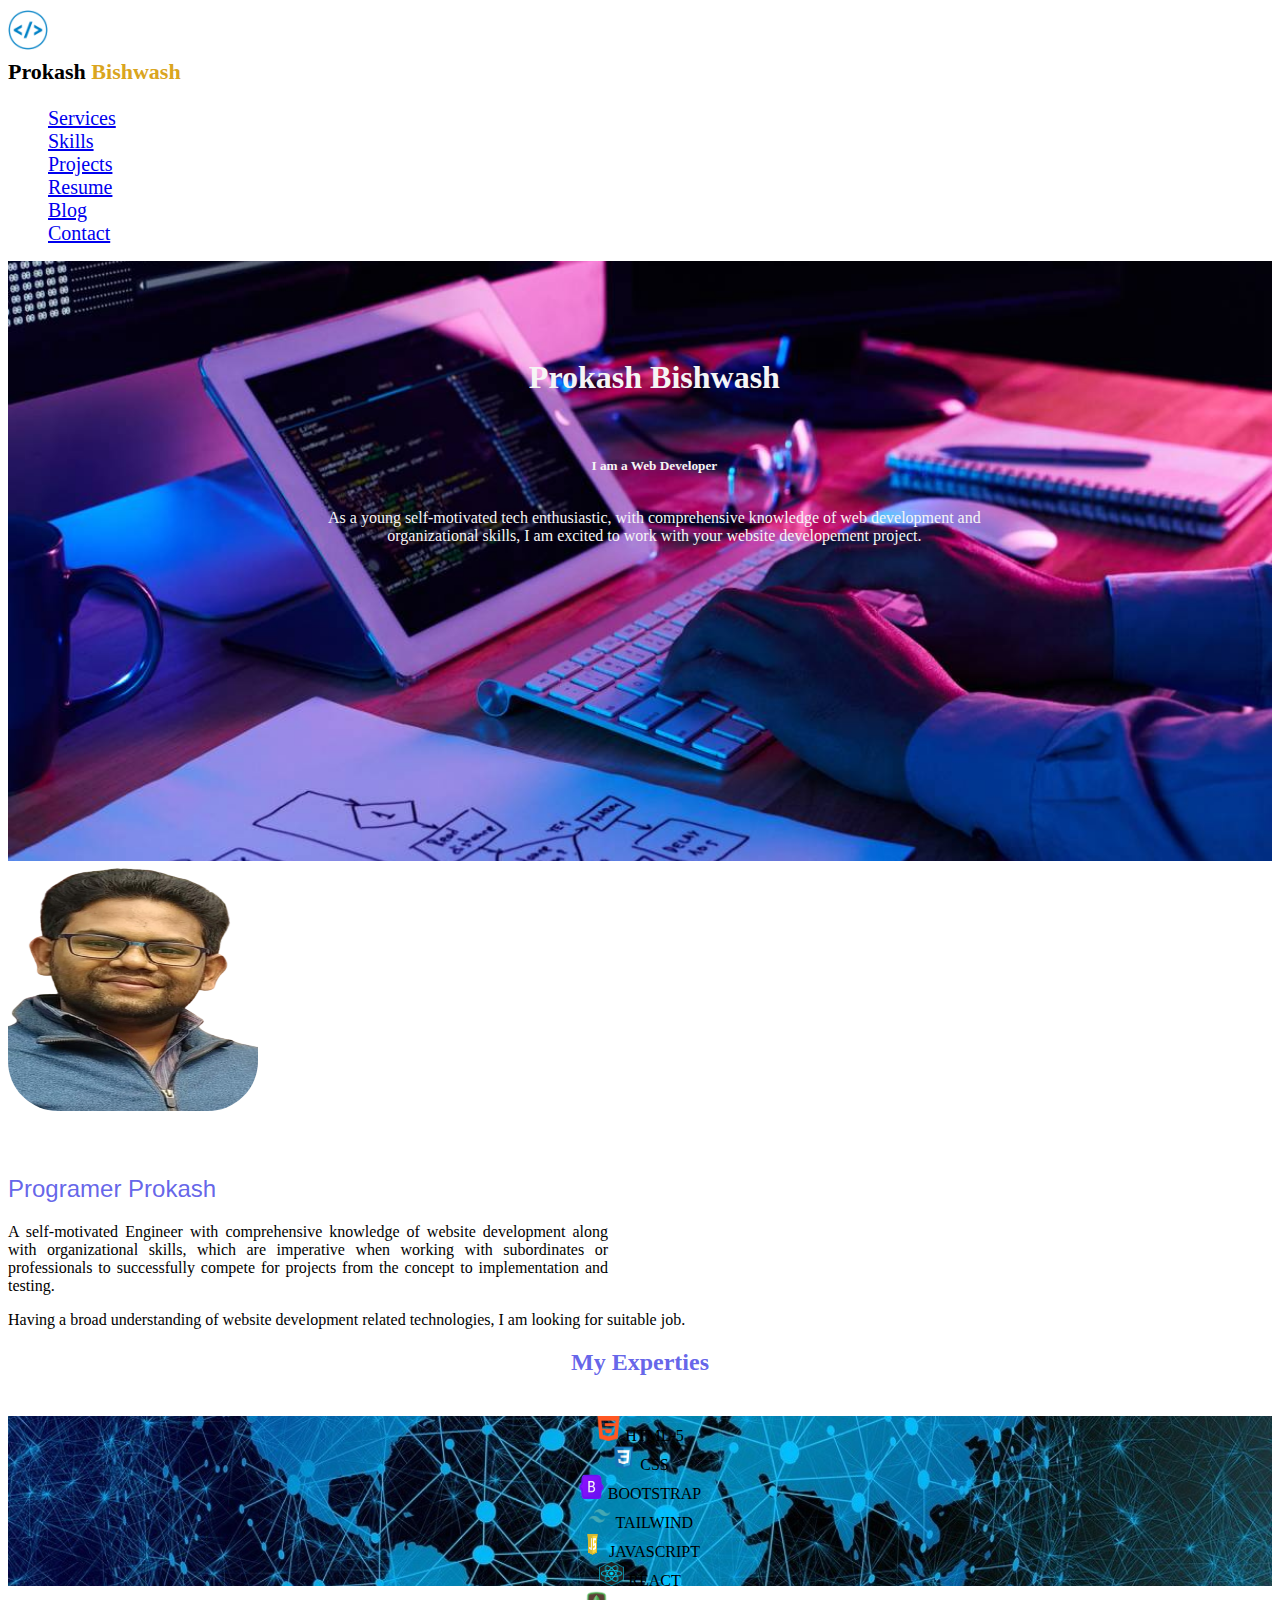
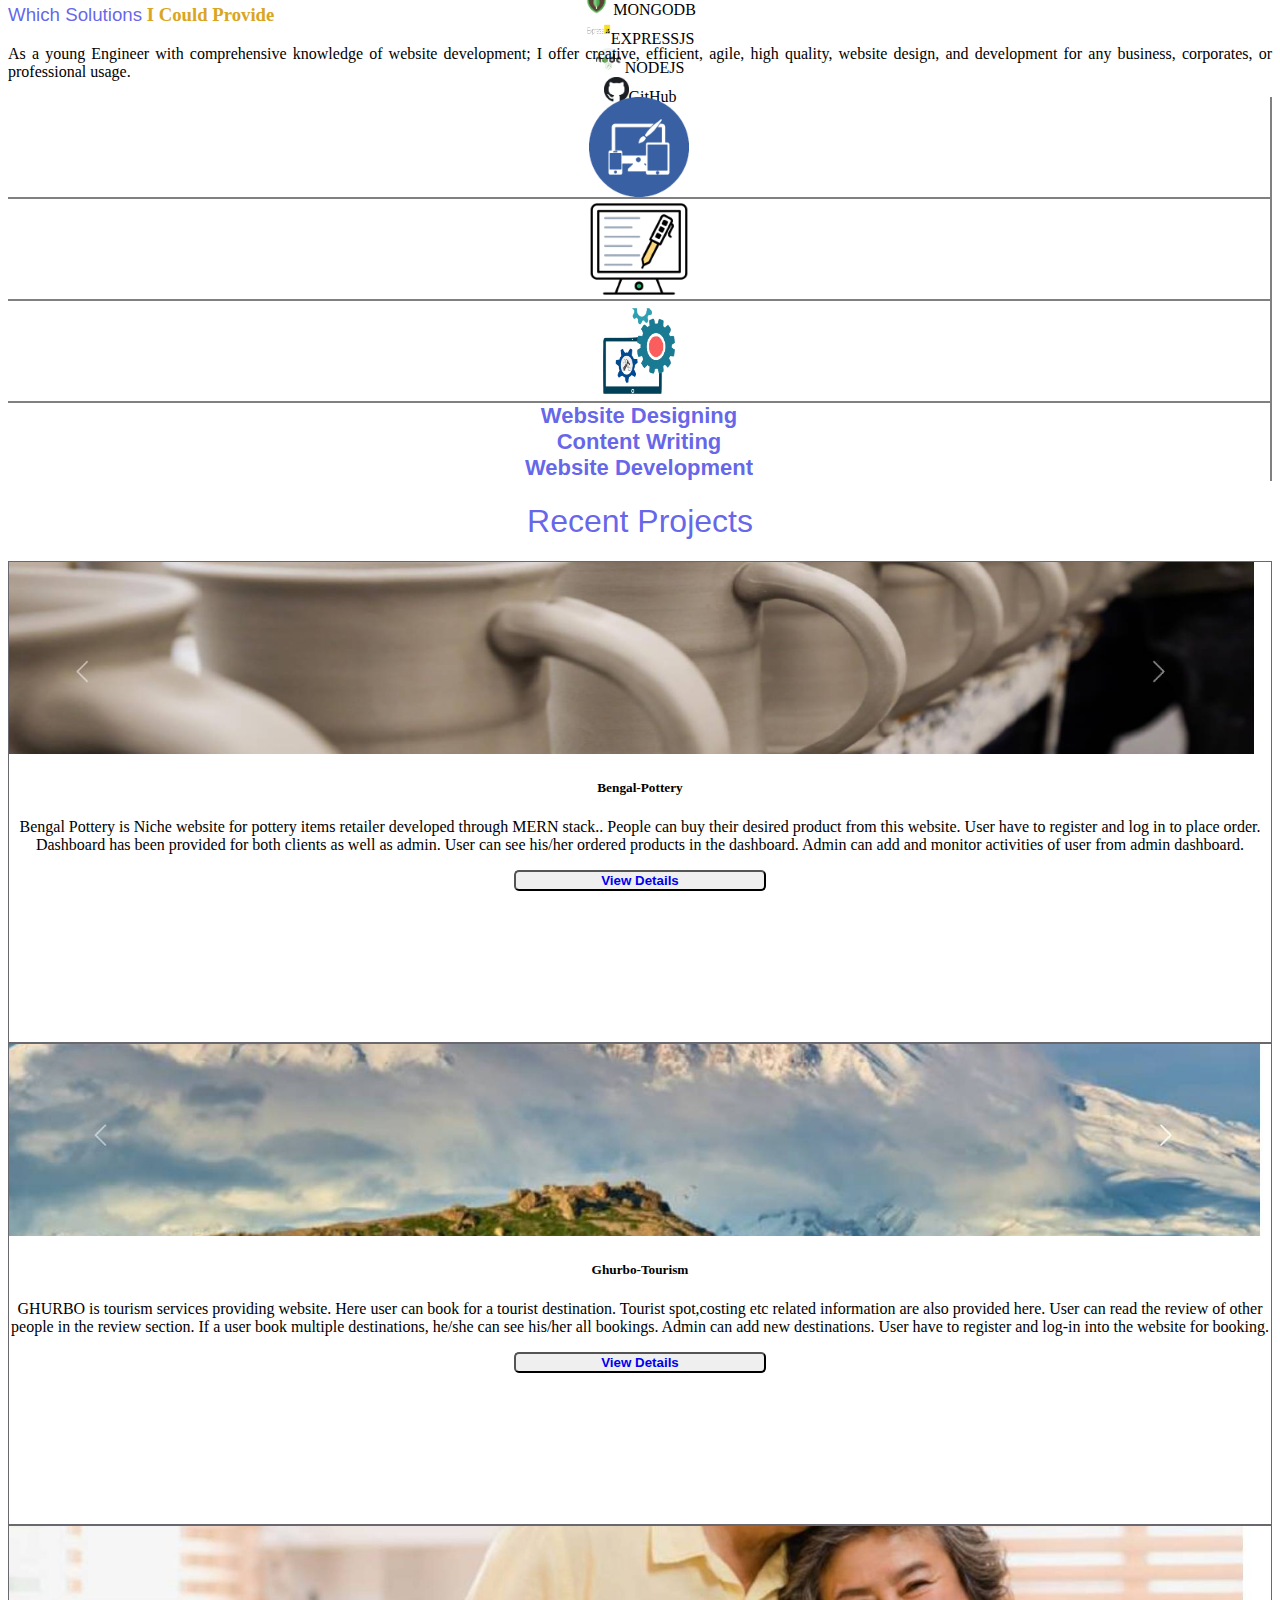
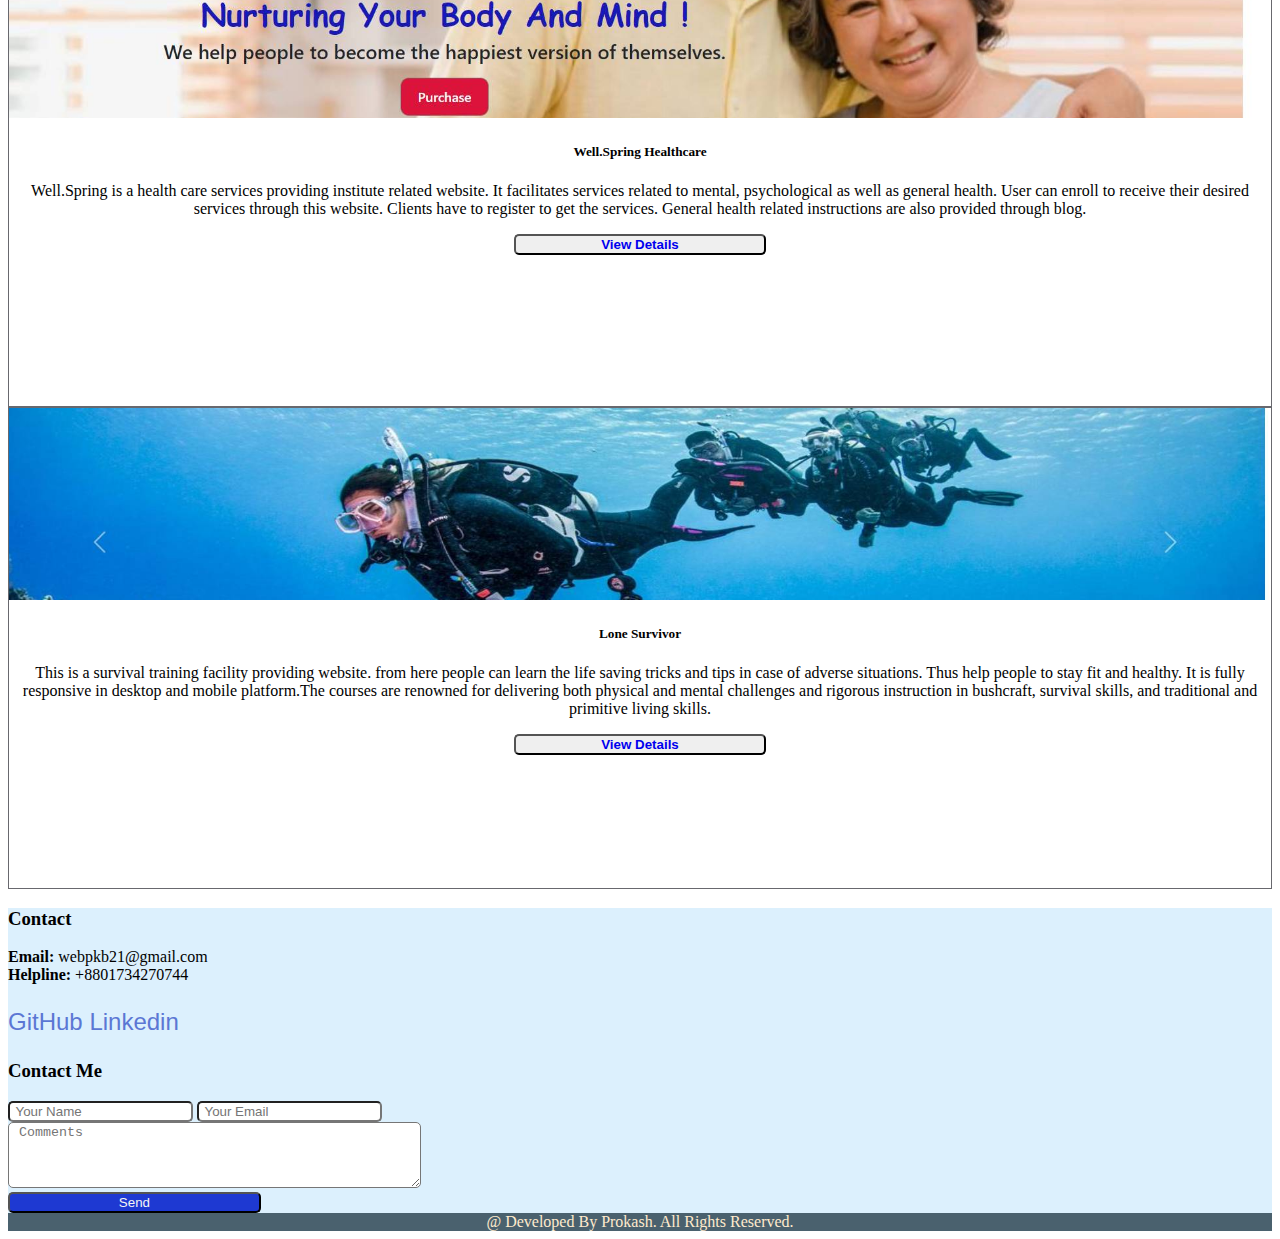
==== commit 137b2676: "revised" ====
--- a/index.html
+++ b/index.html
@@ -209,9 +209,9 @@
             <h1 span class="about-title skill-title">Recent Projects</h1>
             <div class="row row-cols-1 row-cols-md-2 g-4 my-5">
                 <div class="col">
-                    <div class="card ">
+                    <div class="home-card ">
                         <img class="img-fluid w-100 project-img"
-                            src="/img/projects/screenshot-bengal-pottery.web.app-2021.11.29-21_06_25.png"
+                            src="/img/projects/projects/screenshot-bengal-pottery.web.app-2021.11.29-21_06_25.jpg"
                             class="card-img-top" alt="...">
                         <div class="card-body">
                             <h5 class="card-title">Bengal-Pottery</h5>
@@ -237,9 +237,9 @@
                     </div>
                 </div>
                 <div class="col">
-                    <div class="card ">
+                    <div class="home-card ">
                         <img class="img-fluid w-100 project-img"
-                            src="/img/projects/screenshot-ghurbo-client.web.app-2021.11.29-21_28_15.png"
+                            src="/img/projects/projects/screenshot-ghurbo-client.web.app-2021.11.29-21_28_15.jpg"
                             class="card-img-top" alt="...">
                         <div class="card-body">
                             <h5 class="card-title">Ghurbo-Tourism</h5>
@@ -261,9 +261,9 @@
                     </div>
                 </div>
                 <div class="col">
-                    <div class="card ">
+                    <div class="home-card ">
                         <img class="img-fluid w-100 project-img"
-                            src="/img/projects/screenshot-assignment-10-36550.web.app-2021.11.29-21_27_43.png"
+                            src="/img/projects/projects/screenshot-assignment-10-36550.web.app-2021.11.29-21_27_43.jpg"
                             class="card-img-top" alt="...">
                         <div class="card-body">
                             <h5 class="card-title">Well.Spring Healthcare</h5>
@@ -285,9 +285,9 @@
                     </div>
                 </div>
                 <div class="col">
-                    <div class="card ">
+                    <div class="home-card ">
                         <img class="img-fluid w-100 project-img"
-                            src="/img/projects/screenshot-wizardly-torvalds-6a444e.netlify.app-2021.11.29-21_32_55.png"
+                            src="/img/projects/projects/screenshot-wizardly-torvalds-6a444e.netlify.app-2021.11.29-21_32_55.jpg"
                             class="card-img-top" alt="...">
                         <div class="card-body">
                             <h5 class="card-title">Lone Survivor</h5>
--- a/style.css
+++ b/style.css
@@ -200,25 +200,33 @@
 }
 .card{
     transition: 0.3s;
-    height: 500px;
+    height: 350px;
     border: 1px solid rgb(104, 104, 110);
 }
 .card:hover{
     box-shadow: 2px 5px 7px rgba(127, 135, 236, 0.753);
     }
-
-  .blog-img{
+.home-card{
+        transition: 0.3s;
+        height: 480px;
+        border: 1px solid rgb(104, 104, 110);
+    }
+.home-card:hover{
+        box-shadow: 2px 5px 7px rgba(127, 135, 236, 0.753);
+        }
+    
+.blog-img{
     width: 100%;
     height: 25vw;
     object-fit: cover;
   }
-  .blog-btn{
+.blog-btn{
     width: 30%;
     height: 20px;
     font-weight: 500;
  
   }
-  .blog{
+.blog{
     color:whitesmoke;
     border-radius: 5px;
     text-align: center;  
@@ -230,7 +238,7 @@
     text-decoration-style: none;
     font-weight: 600;
   }
-  .banner-title{
+.banner-title{
       animation:text 4s 1;
   }
   @keyframes text{
